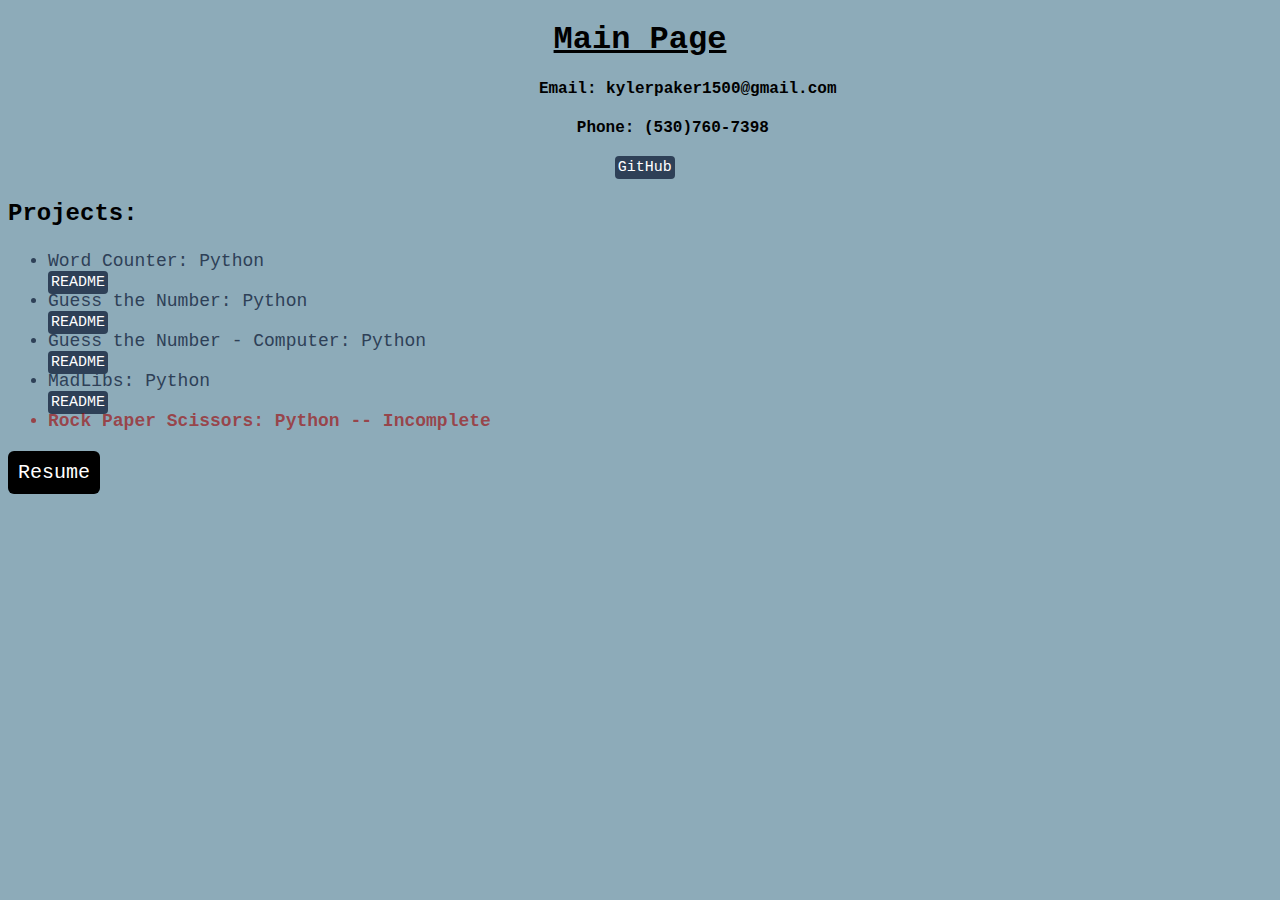
==== index.html @ d2ae3f74 "added files" ====
<!DOCTYPE html>
<html>
<head>
    <meta charset="utf-8">
    <title>Kyle's Portfolio</title>
    <link rel="stylesheet" href="styles.css">
</head>

<script>
    function resumePage() {
        document.getElementById("button").innerHTML = "H!";
    }
</script>

<body>

<u>
    <h1 id="mainTitle">
        Main Page
    </h1>
</u>

<h4 style="margin-left: 42%;">
    Email: kylerpaker1500@gmail.com
</h4>

<h4 style="margin-left: 45%;">
    Phone: (530)760-7398
</h4>

<a class="personalButtons" style="margin-left: 48%;" href="https://github.com/dukebirdie">
    GitHub
</a>


<h3 id="title">Projects: </h3>

<div rel="List of linked projects" id="projects" style="margin-bottom: 30px;">
    
    <ul>
        <a href="https://github.com/DukeBirdie/word-counter" class="links">
        <li>Word Counter: Python</li> <a class="smaller_buttons" href="projects_img/word_counter_img.html">README</a>
        </a>

        <a href="https://github.com/DukeBirdie/guessTheNumber" class="links">
            <li>Guess the Number: Python</li> <a class="smaller_buttons" href="projects_img/guess_num1_img.html">README</a>
        </a>
        
        <a href="https://github.com/DukeBirdie/computerGuessesTheNumber" class="links">
            <li>Guess the Number - Computer: Python</li> <a class="smaller_buttons" href="projects_img/guess_num2_img.html">README</a>
        </a>
        
        <a href="https://github.com/DukeBirdie/madlibs" class="links">
            <li>MadLibs: Python</li> <a class="smaller_buttons" href="projects_img/madlibs_img.html">README</a>
        </a>

        <b><li id="incomplete">Rock Paper Scissors: Python -- Incomplete</li></b>
        
    </ul>
</div>

<a href="resume/resume.html" class="buttons">Resume</a>
</body>
</html>
---- styles.css ----
/*
color palette:
#134611
#3E8914
#2E4057
#759AAB
#F1FFFA
#8DABB9 - light blue grey
*/

/* MAIN PAGE */
#mainTitle {
    text-align: center;
}

body {
    font-family: 'Courier New', Courier, monospace;
    background-color: #8DABB9;
}

#title {
    font-size: x-large;
}

#projects {
    font-size: large;
    
}

#incomplete {
    color: rgba(158, 0, 0, 0.607);
}

.buttons {
    background-color: rgb(0, 0, 0);
    padding: .5em;
    -moz-border-radius: 5px;
    -webkit-border-radius: 5px;
    border-radius: 6px;
    color: rgb(255, 255, 255);
    font-family: 'Courier New', Courier, monospace;
    font-size: 20px;
    text-decoration: none;
    border: none;
}
.buttons:hover {
    border: none;
    background: #134611;
    color: #F1FFFA;
    box-shadow: 0px 0px 1px rgb(0, 0, 0);
}

.personalButtons {
    background-color: #2E4057;
    padding: .2em;
    -moz-border-radius: 5px;
    -webkit-border-radius: 5px;
    border-radius: 4px;
    color: rgb(255, 255, 255);
    font-family: 'Courier New', Courier, monospace;
    font-size: 15px;
    text-decoration: none;
    border: none;
}
.personalButtons:hover {
    border: none;
    background: #134611;
    color: #F1FFFA;
    box-shadow: 0px 0px 1px rgb(0, 0, 0);
    /*add a js alert that says you're leaving this website*/
}

.links {
   color: #2E4057;
   text-decoration: none;
}
.links:hover {
    color:#007A1F;
}

.smaller_buttons {
    background-color: #2E4057;
    padding: .2em;
    -moz-border-radius: 5px;
    -webkit-border-radius: 5px;
    border-radius: 4px;
    color: rgb(255, 255, 255);
    font-family: 'Courier New', Courier, monospace;
    font-size: 15px;
    text-decoration: none;
    border: none;
}
.smaller_buttons:hover {
    border: none;
    background: #134611;
    color: #F1FFFA;
    box-shadow: 0px 0px 1px rgb(0, 0, 0);
}

/* RESUME PAGE */

#webTitle {
    text-align: center;
    font-size: 300%;
}

#backButtons {
    margin-top: 30px;
    margin-left: 50%;
    width: 10%;
    max-height: 30%;
    font-size: 30px;
}

.resume_details {
    margin-left: 3%;
    margin-right: 3%;
    margin-bottom: 10px;
    width: 95%;
    height: auto;
}

/* PROJECT IMAGES */
.project_imgs {
    margin-left: 3%;
    margin-right: 3%;
    margin-bottom: 50px;
    width: 95%;
    height: auto;
}
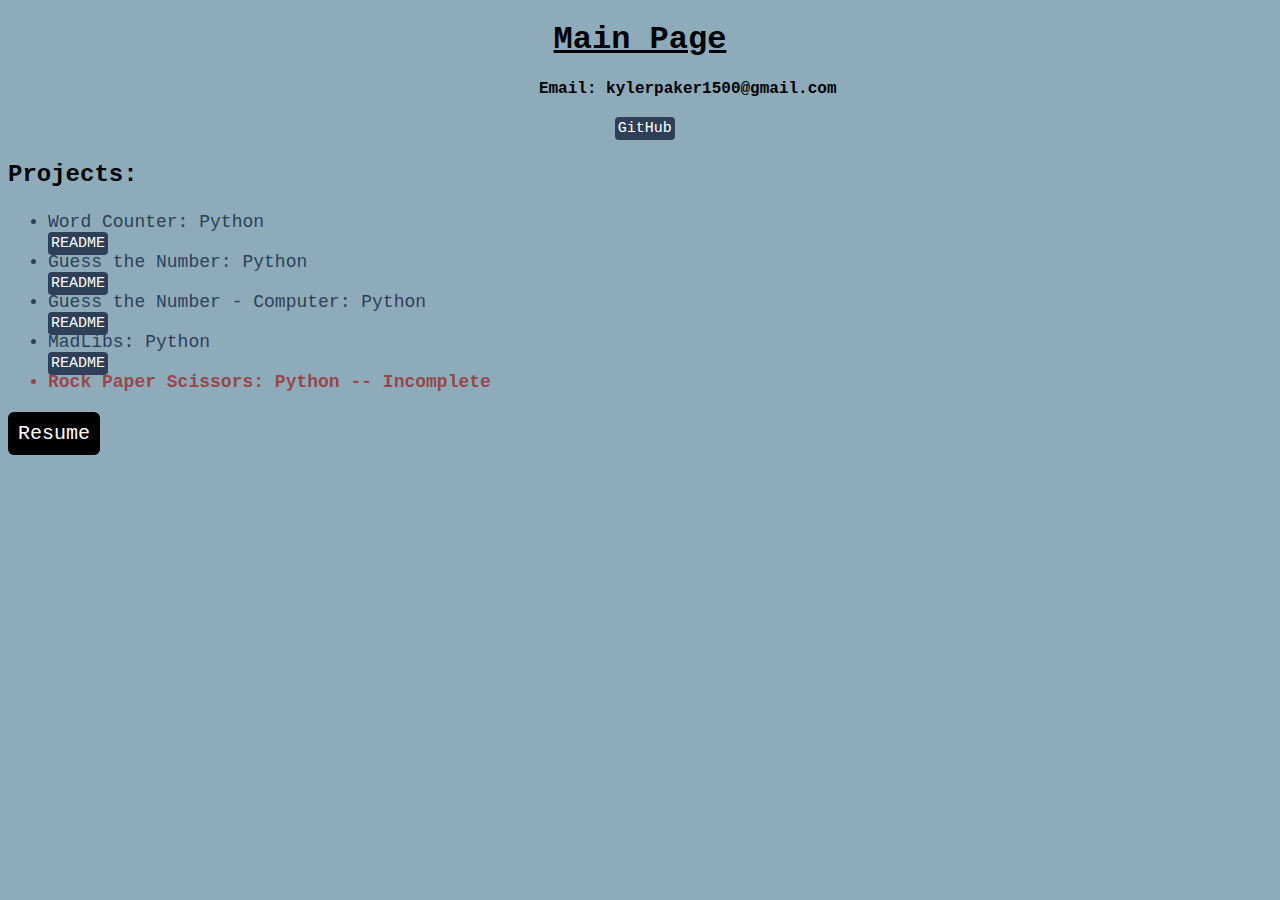
==== commit 4c32e17a: "removed phone number" ====
--- a/index.html
+++ b/index.html
@@ -22,10 +22,6 @@
 
 <h4 style="margin-left: 42%;">
     Email: kylerpaker1500@gmail.com
-</h4>
-
-<h4 style="margin-left: 45%;">
-    Phone: (530)760-7398
 </h4>
 
 <a class="personalButtons" style="margin-left: 48%;" href="https://github.com/dukebirdie">
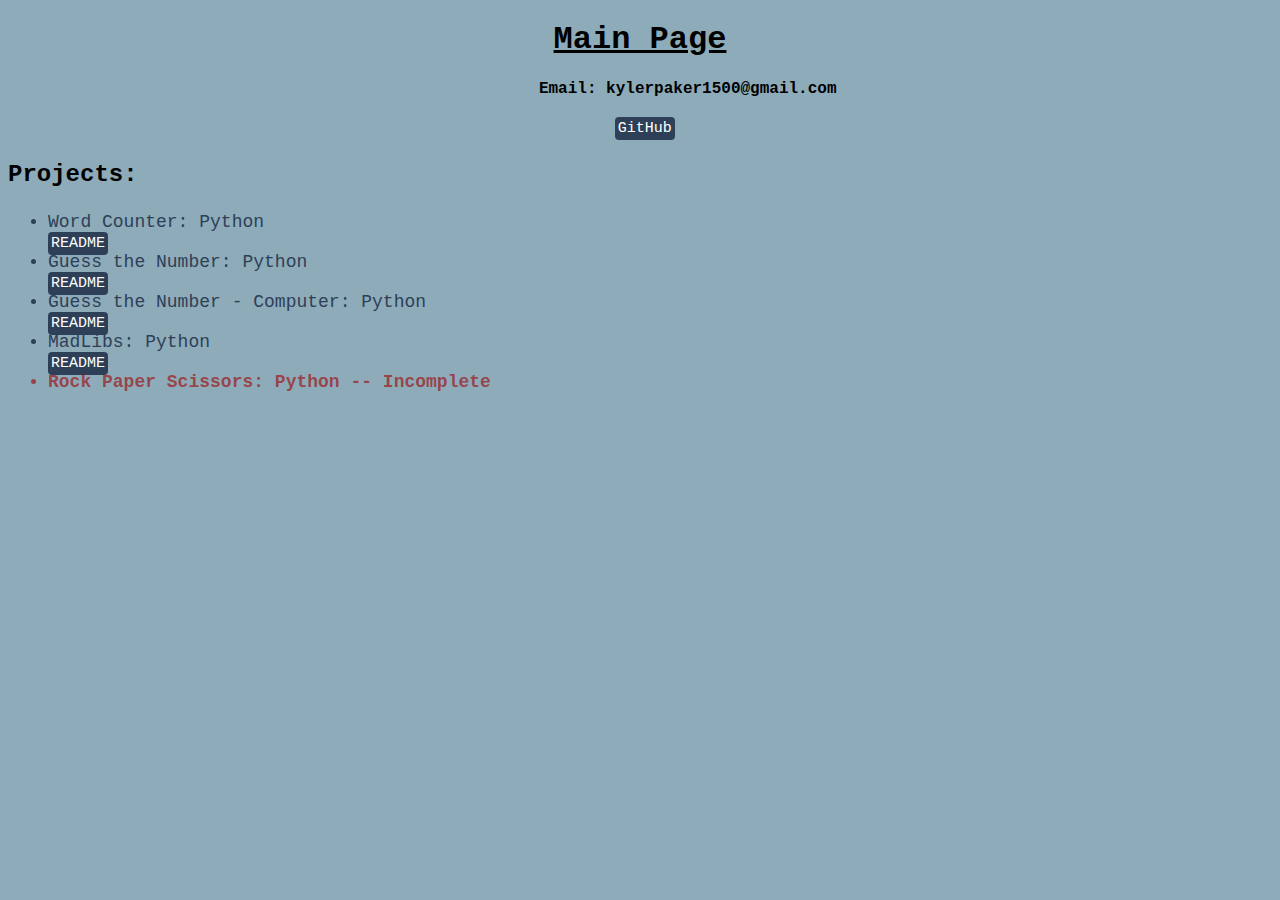
==== commit 29f0f1e3: "removed some personal items and unnecessary code" ====
--- a/index.html
+++ b/index.html
@@ -5,12 +5,6 @@
     <title>Kyle's Portfolio</title>
     <link rel="stylesheet" href="styles.css">
 </head>
-
-<script>
-    function resumePage() {
-        document.getElementById("button").innerHTML = "H!";
-    }
-</script>
 
 <body>
 
@@ -55,6 +49,5 @@
     </ul>
 </div>
 
-<a href="resume/resume.html" class="buttons">Resume</a>
 </body>
 </html>
